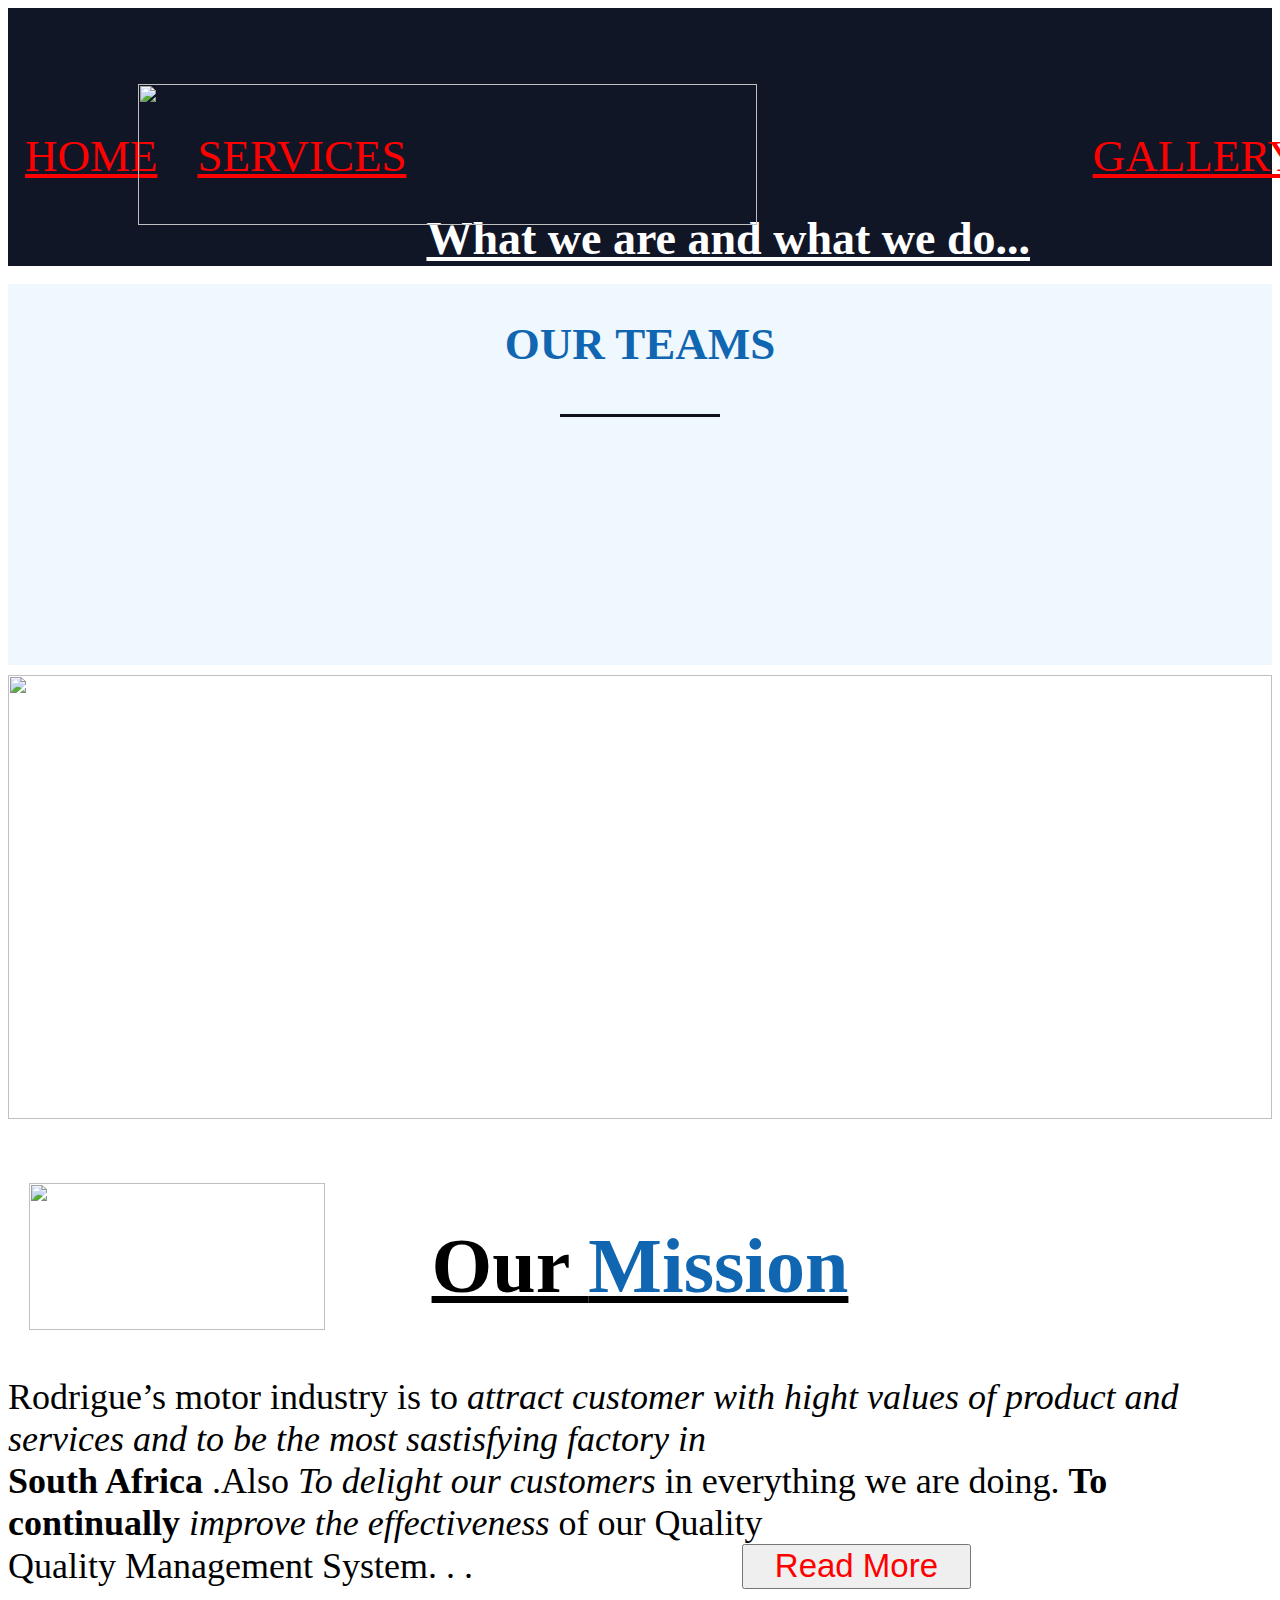
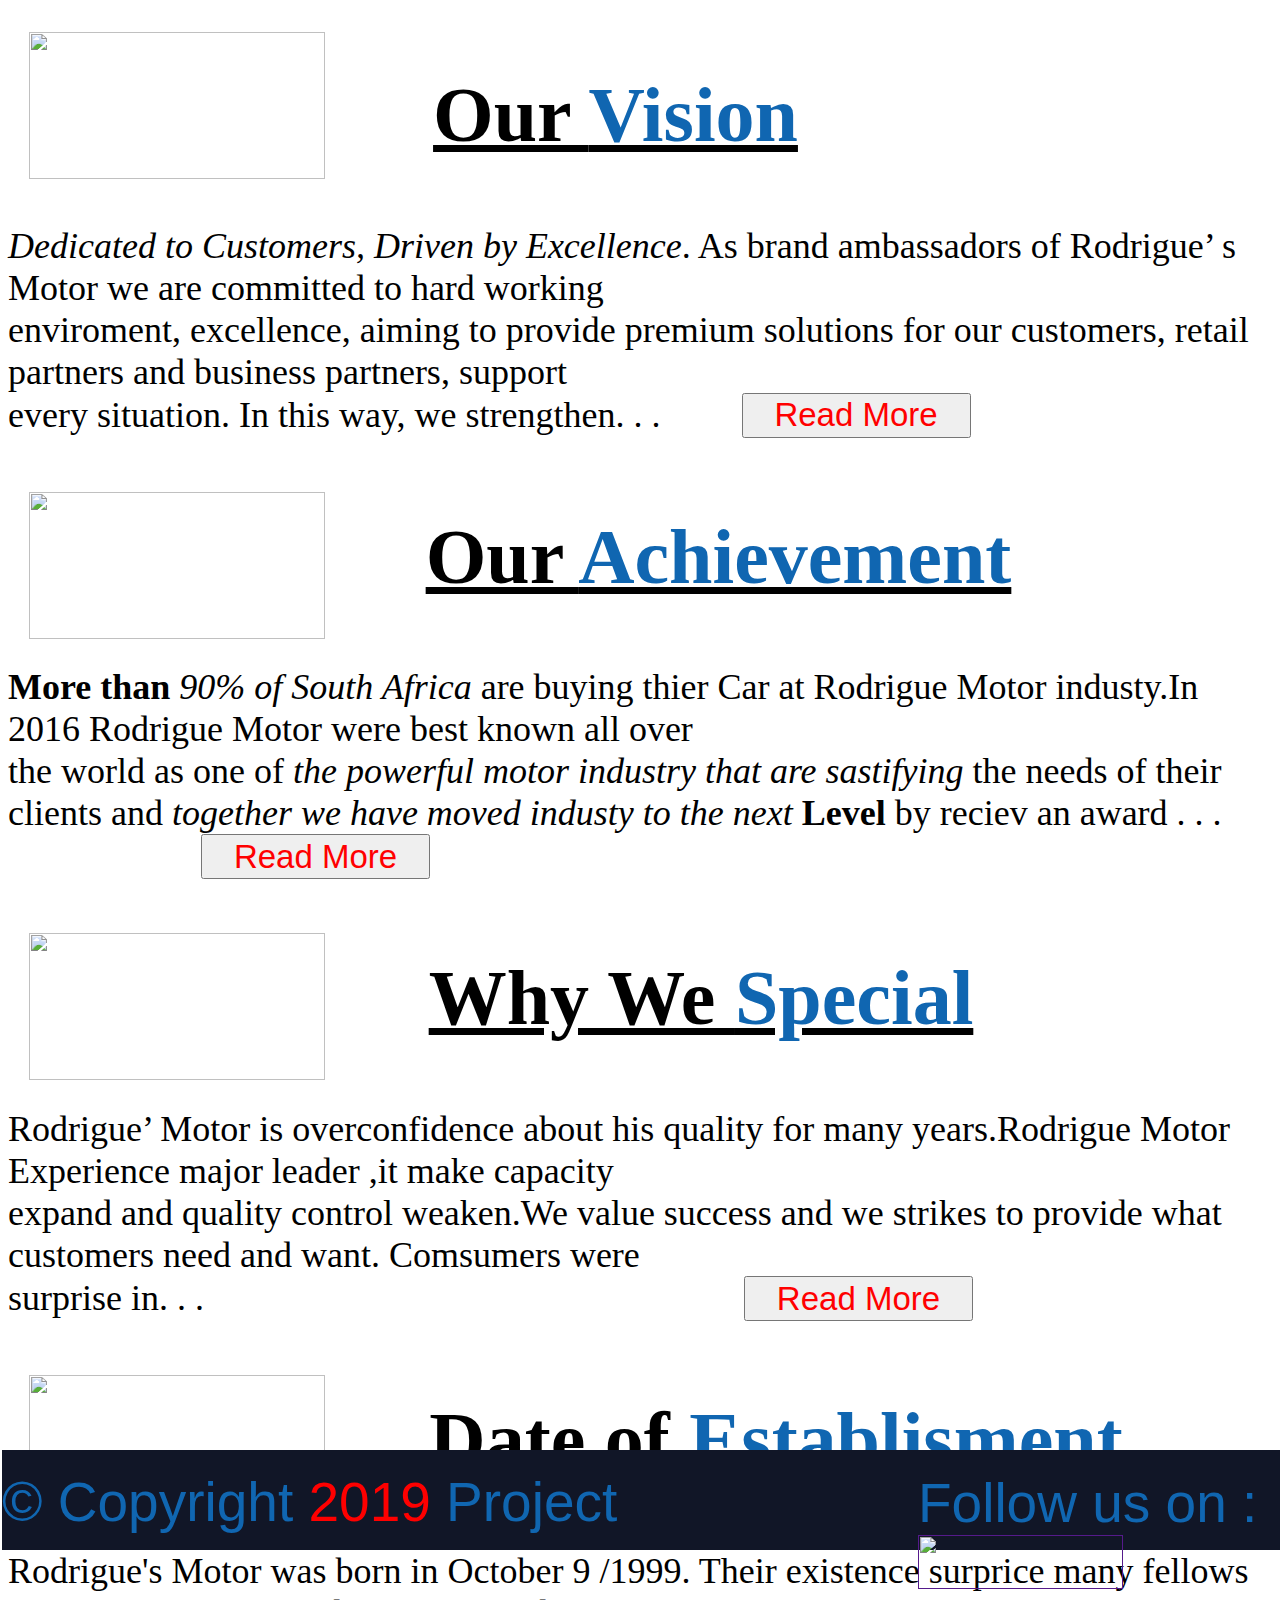
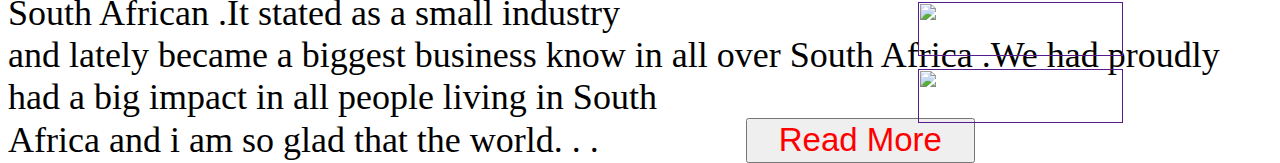
==== About us page/About.html @ 65e1bde3 "Add files via upload" ====
<!DOCTYPE html>
<html>
<head>
  <title>About us Form</title>
  <link rel="stylesheet" href="style.css">
  <link href='https://fonts.googleapis.com/css?family=PT+Sans+Narrow:400,700' rel='stylesheet' type='text/css'> <!-- PT Sans Narrow /-->
  <link href='https://fonts.googleapis.com/css?family=Open+Sans:400,300,600,700,800' rel='stylesheet' type='text/css'> <!-- Open Sans /-->
  <link rel="stylesheet" href="https://use.fontawesome.com/releases/v5.1.0/css/all.css">
</head>
<body>
<!--=-----===== start of the code------=====-->

<!-- wrapper of the page-->
  <div class="wrapper">
    <div id="mainmenu">
      <div class="logoarea">
        <img alt="" src="images/HOUSE_03_03.png">
      </div>
      <div class="Innermainmenu">
        <ul>
          <li><a href="../Home page/Home.html" target=”_blank”> Home</a></li>
          <li><a href="../order form/order.html" target=”_blank”> Services</a></li>
          <li><a href="../Gallery page/Gallery.html" target=”_blank”> Gallery</a></li>
          <li><a href="../Contactpage/index.html" target=”_blank”> contact us</a></li>
          <li><a href="#"> About us</a></li>
        </ul>
      </div>
     </div>
   </div> 

<!-- intoduction heading of the page-->
  <div class="heading">
    <h3 class="h3">What we are and what we do...</h3>
  </div>
<!-- our team sessions  page-->
  <div class="team">
    <h1> Our Teams</h1>
    <span class="boarder"></span>
    <div class="ps">
      <a href="#p3"><img  alt="" src="images/image 2.jpg"  > </a>
      <a href="#p2"><img  alt="" src="images/Angelina-Jolie.png" ></a>
      <a href="#p1"><img  alt="" src="images/Motsepe-1.jpg"></a>
    </div>
    <div class="section" id="p1">
      <span class="name">Patrice  Motsepe
        <p>  Role: Manager</p>
      </span>
      <span class="boarder"></span>
      <p>Patrice Tlhopane Motsepe is a South African mining businessman and billionaire. He is the founder and executive chairman of African Rainbow Minerals, which has interests in gold, ferrous metals, base metals, and platinum.
      </p>
    </div>
    <div class="section" id="p2">
      <span class="name">Angelina Jolie
        <p>Role: Designer</p> 
      </span>
      <span class="boarder"></span>  
      <p>Angelina Jolie is an American actress, filmmaker, and humanitarian. The recipient of such accolades as an Academy Award and three Golden Globe Awards, she has been named Hollywood's highest-paid actress multiple times.
      </p>
    </div>
    <div class="section" id="p3">
      <span class="name">Jamie Darwards
        <p>Role: Director</p>
      </span>
      <span class="boarder"></span>
      <p>Jamie Darwards is a South African mining businessman and billionaire. He is the founder and executive chairman of African Rainbow Minerals, which has interests in gold, ferrous metals, base metals, and platinum.
      </p>
    </div>
    </div>
   </div>

<!-- image of people holding a trophy-->
   <img  class="aboutuslogo" alt="" src="images/List of people.jpg">

<!-- footer of the page  -->
   <footer id="footer">
     <div class="copy"> &copy; Copyright <font color="red">2019</font> Project</div>
     <div class="followus">Follow us on :
       <a href=""><img alt="" src="images/Twitter.png" ></a>
       <a href=""><img alt="" src="images/instagram.png"></a>
       <a href=""><img alt="" src="images/facebook Icon.png"></a>
     </div>
    </footer>
    
<!-- go up button with an external JavaScript -->
    <button onclick="topFunction()" id="myBtn" title="Go to top">Top</button>
    <script src="main.js"></script>

    
<!-- about us container that display logo and information-->
    <div class="aboutcontainer">

      <div class="container">
        <div>
          <img class="mission"alt="" src="images/Mision1.png">
          <h2 id="mission">Our <font color="#1066b1">Mission </font></h2>
          <p class="missionParagrapht"> Rodrigue’s motor industry is to <i>  attract customer with hight values of product and services and to be the most sastisfying factory in</i> </br>
            <strong> South Africa </strong>.Also <i>To delight our customers </i>in everything we are doing.  <strong> To continually</strong> <i> improve the effectiveness</i>  of our Quality </br>
            Quality Management System. . .<button class="buttonmission"> Read More </button>
          </p>
        </div>

        <div class="vission">
          <img class="mission"alt="" src="images/Vision.png">
          <h2 id="Vision">Our <font color="#1066b1">Vision </font></h2>
          <p class="missionParagrapht"> <i>Dedicated to Customers, Driven by Excellence</i>. As brand ambassadors of Rodrigue’ s Motor we are committed to hard working </br>
             enviroment, excellence, aiming to provide premium solutions for our customers, retail partners and business partners, support  </br>
            every situation. In this way, we strengthen. . .<button class="buttonvission"> Read More </button>
          </p>
        </div>

        <div class="Achievement">
          <img class="mission"alt="" src="images/Trophy.png">
          <h2 id="Achievement"> Our <font color="#1066b1">Achievement </font></h2>
          <p class="missionParagrapht"><strong>More than</strong> <i>90% of South Africa</i> are buying thier  Car at Rodrigue Motor industy.In 2016 Rodrigue Motor were best known all over  </br>
             the world as one of <i>the powerful motor industry that are sastifying </i>the needs of their clients and <i>together we have moved industy to 
             the next</i><strong> Level </strong> by reciev an award . . .<button class="buttonachievement"> Read More </button>
          </p>
        </div>

        <div class="Special">
          <img class="mission"alt="" src="images/Unity 2.png">
          <h2 id="Special"> Why We <font color="#1066b1"> Special </font></h2>
          <p class="missionParagrapht">Rodrigue’ Motor is overconfidence about his quality for many years.Rodrigue Motor Experience major leader ,it   make capacity   </br>
             expand and quality control weaken.We value success and we strikes to provide what customers need    and want. Comsumers were  </br>
             surprise in. . .<button class="buttonspecial"> Read More </button>
          </p>
        </div>

        <div class="Date">
          <img class="mission"alt="" src="images/Date of establishment Logo.png">
          <h2 id="Date">Date of  <font color="#1066b1"> Establisment </font></h2>
          <p class="missionParagrapht">Rodrigue's Motor was born in October 9 /1999. Their existence surprice many fellows South African .It stated as a small industry  </br>
             and lately became a biggest business know in all over South Africa .We had proudly had a big impact in all people living in South </br>
             Africa and i am so glad that the world. . .<button class="buttonDate"> Read More </button>
          </p>
        </div>

      </div>  
    </div>
<!--=-----===== end of the code------=====-->
</body>

</html>
---- About us page/style.css ----
html,body{
    height: 100%;
    scroll-behavior: smooth;
}
body{
    background-color: white;
    height: 100vh;
    background-size: cover;
    background-position: center;
}
/*----start of Wrapper css code------*/
.wrapper{
    width: 100%;
    background-color:#111627; 
    height: 258px
}
#mainmenu{
    padding-bottom: 100px;
}
.logoarea{
	width:1241px;
	height:356px;
	position:absolute;
	left:50%;
	top:0px;
	margin:90px 0px 0px -688px;
}
.logoarea img{
    width: 619px;
    height: 141px;
    margin: -6px 0px 0px 186px;
}
.Innermainmenu{
	width:1903px;
    margin:6px 0px 1px -3px;
}
.Innermainmenu ul{
    margin: 0px;
    padding: 0px;
    list-style: none;
    text-align: right;
}
.Innermainmenu ul li{
    float: none;
    display: inline-block;
}
.Innermainmenu ul li:nth-child(1){
    float: left;  
}
.Innermainmenu ul li:nth-child(2){
    float: left;  
}
.Innermainmenu ul li a{
    color: red;
    font-size: 45px;
    text-transform: uppercase;
    display: block;
    padding: 66px 20px;
    transition: 0.6s all;
    margin-top: 56px;
}
.Innermainmenu a:hover,.active{
    color: dodgerblue;
    transform: scale(1.1);
}



/*----intoduction heading of the page ------*/
.heading{
    margin: 99px 67px 42px 0px;
    height: 0px;
}
.heading h3{
    color: white;
    font-size: 46px;
    margin: -153px 0px -200px 0px;
    text-decoration-line: underline;
}

/*----Start of team css code-----*/
.team{

    margin-top:72px;
    text-align: center;
    background: aliceblue;
}
.team h1{
    text-transform: uppercase;
    margin-bottom: 44px;
    color:#1066b1;
    font-size: 45px;
}
.team, .fa{
    color: red;
    padding: 4px;
}
.boarder{
    display: block;
    margin: auto;
    width: 160px;
    height: 3px;
    margin-bottom: 40px;
    background: #101119;
}
.boarder img{
    height: 159px;
}
.ps{
    margin-bottom: 40px;
}
.ps a{
    display: inline-block;
    margin: 0 79px;
    width: 160px;
    height: 160px;
    overflow: hidden;
    border-radius: 50%;
}
.ps a img{
    width: 100%;
    filter: grayscale(100%);
    transition: 0.4s all;
}
.ps a:hover > img{
    filter: none;
    transform: scale(1.1);
} 

.section{
    width: 600px;
    margin: auto;
    font-size: 20px;
    color: black;
    text-align: justify;
    height: 0;
    overflow: hidden;
}
.section:target{
    height: auto;
}
.section h1 {
    font-size: 22px;
    color: black;
    text-align: justify;
    text-decoration-line: underline;
}
.name{
    display: block;
    margin-bottom: 30px;
    text-align: center;
    text-transform: uppercase;
    font-size: 22px;
}

/*----start of about us logo image of people lifting a trofy*/
.aboutuslogo{
    width: 100%;
    height: 444px;
    margin-top: 10px ;
}

/*----start of footer css code ------*/
#footer{
    width: 100%;
    background-color:#111627; 
}
#footer{
    background-color: #111627;
    position: absolute;
    height: 100px;
    margin: 1927px 0px 0px -6px ;
    clear: both;
}
.copy{
    font-family: 'Franklin Gothic Medium', 'Arial Narrow', Arial, sans-serif;
    color:#1066b1;
    font-size: 55px;
    margin-top: 20px
}
.followus{
    font-family: 'Franklin Gothic Medium', 'Arial Narrow', Arial, sans-serif;
    color:#1066b1;
    font-size: 55px;
    margin:-63px 0px 0px 916px;
}
.followus img{
    width: 205px; 
    height: 54px;
}
/*----css code of the top button-----*/
#myBtn {
    display: none;
    position: fixed;
    bottom: 20px;
    right: 30px;
    z-index: 99;
    font-size: 18px;
    border: none;
    outline: none;
    background-color: red;
    color: white;
    cursor: pointer;
    padding: 15px;
    border-radius: 4px;
  }
  #myBtn:hover {
    background-color: #111627;
  }

  /*----about us container that display logo and information css code-----*/
  .container{
    margin-top: -277px;
  }
  .mission{
    width: 296px;
    height: 147px;
    margin: 337px 0px 0px 21px;
  }
  #mission{
    text-align: center;
    font-size: 78px;
    margin-top: -113px;
    text-decoration-line: underline;
}
  .missionParagrapht{
      width: 100%;
      font-size: 36px;
  }
  .buttonmission{
      color: red;
      margin-left: 269px;
      width: 229px;
      height: 45px;
      font-size: 33px;
      font-family: 'Franklin Gothic Medium', 'Arial Narrow', Arial, sans-serif;
      cursor: pointer;
  }

  .vission{
      margin-top: -330px;
  }
  #Vision{
      text-align: center;
      font-size: 78px;
      margin-top: -113px;
      margin-left: -49px;
      text-decoration-line: underline;
}
  .buttonvission{
      color: red;
      margin-left: 81px;
      width: 229px;
      height: 45px;
      font-size: 33px;
      font-family: 'Franklin Gothic Medium', 'Arial Narrow', Arial, sans-serif;
      cursor: pointer;
  }

.Achievement{
      margin-top: -319px;
}
#Achievement{
      text-align: center;
      font-size: 78px;
      margin-top: -131px;
      margin-left: 157px;
      text-decoration-line: underline;
}
.buttonachievement{
      color: red;
      margin-left: 193px;
      width: 229px;
      height: 45px;
      font-size: 33px;
      font-family: 'Franklin Gothic Medium', 'Arial Narrow', Arial, sans-serif;
      cursor: pointer;
}
.Special{
      margin-top: -319px;
}
#Special{
      text-align: center;
      font-size: 78px;
      margin-top: -131px;
      margin-left: 122px;
      text-decoration-line: underline;
}
.buttonspecial{
      color: red;
      margin-left: 540px;
      width: 229px;
      height: 45px;
      font-size: 33px;
      font-family: 'Franklin Gothic Medium', 'Arial Narrow', Arial, sans-serif;
      cursor: pointer;
}
.Date{
      margin-top: -319px;
}
#Date{
      text-align: center;
      font-size: 78px;
      margin-top: -131px;
      margin-left: 272px;
      text-decoration-line: underline;
}
.buttonDate{
      color: red;
      margin-left: 147px;
      width: 229px;
      height: 45px;
      font-size: 33px;
      font-family: 'Franklin Gothic Medium', 'Arial Narrow', Arial, sans-serif;
      cursor: pointer;
}

.word{
     font-size: 36px;
}
/*----end */
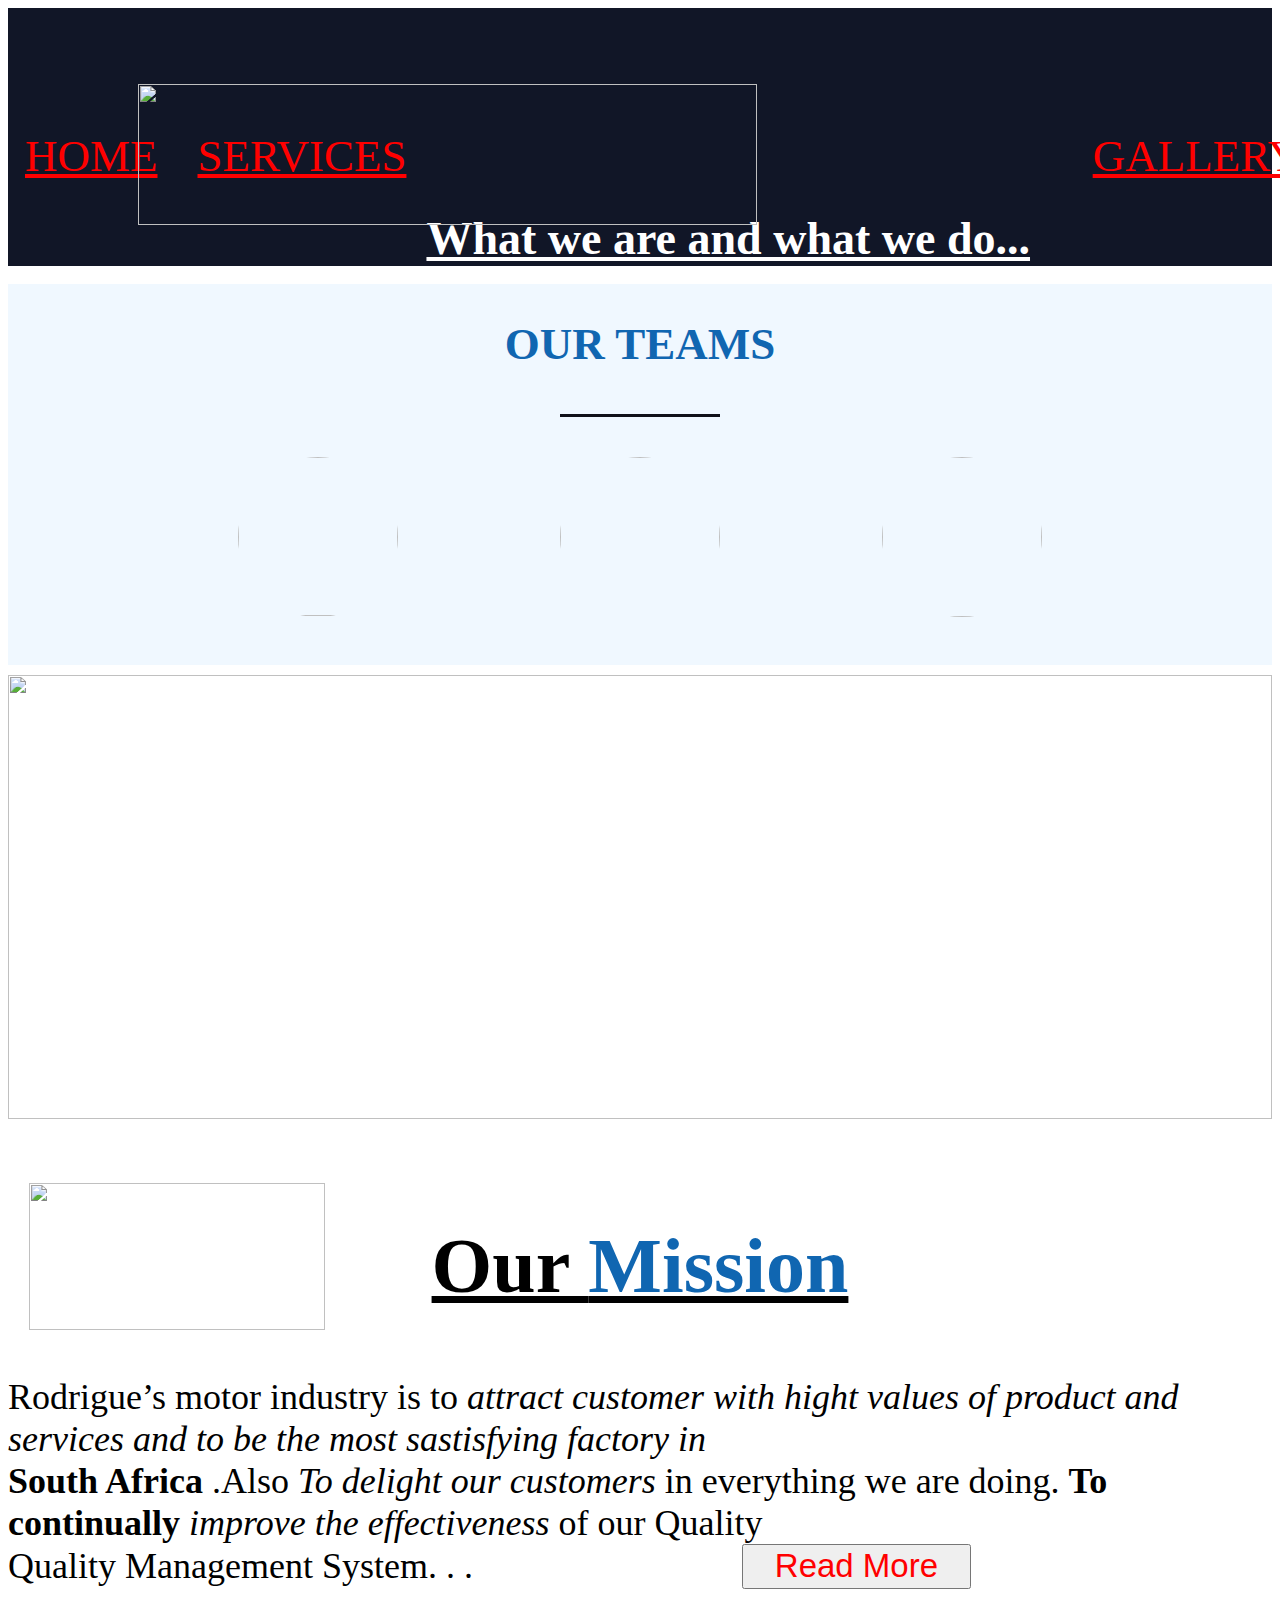
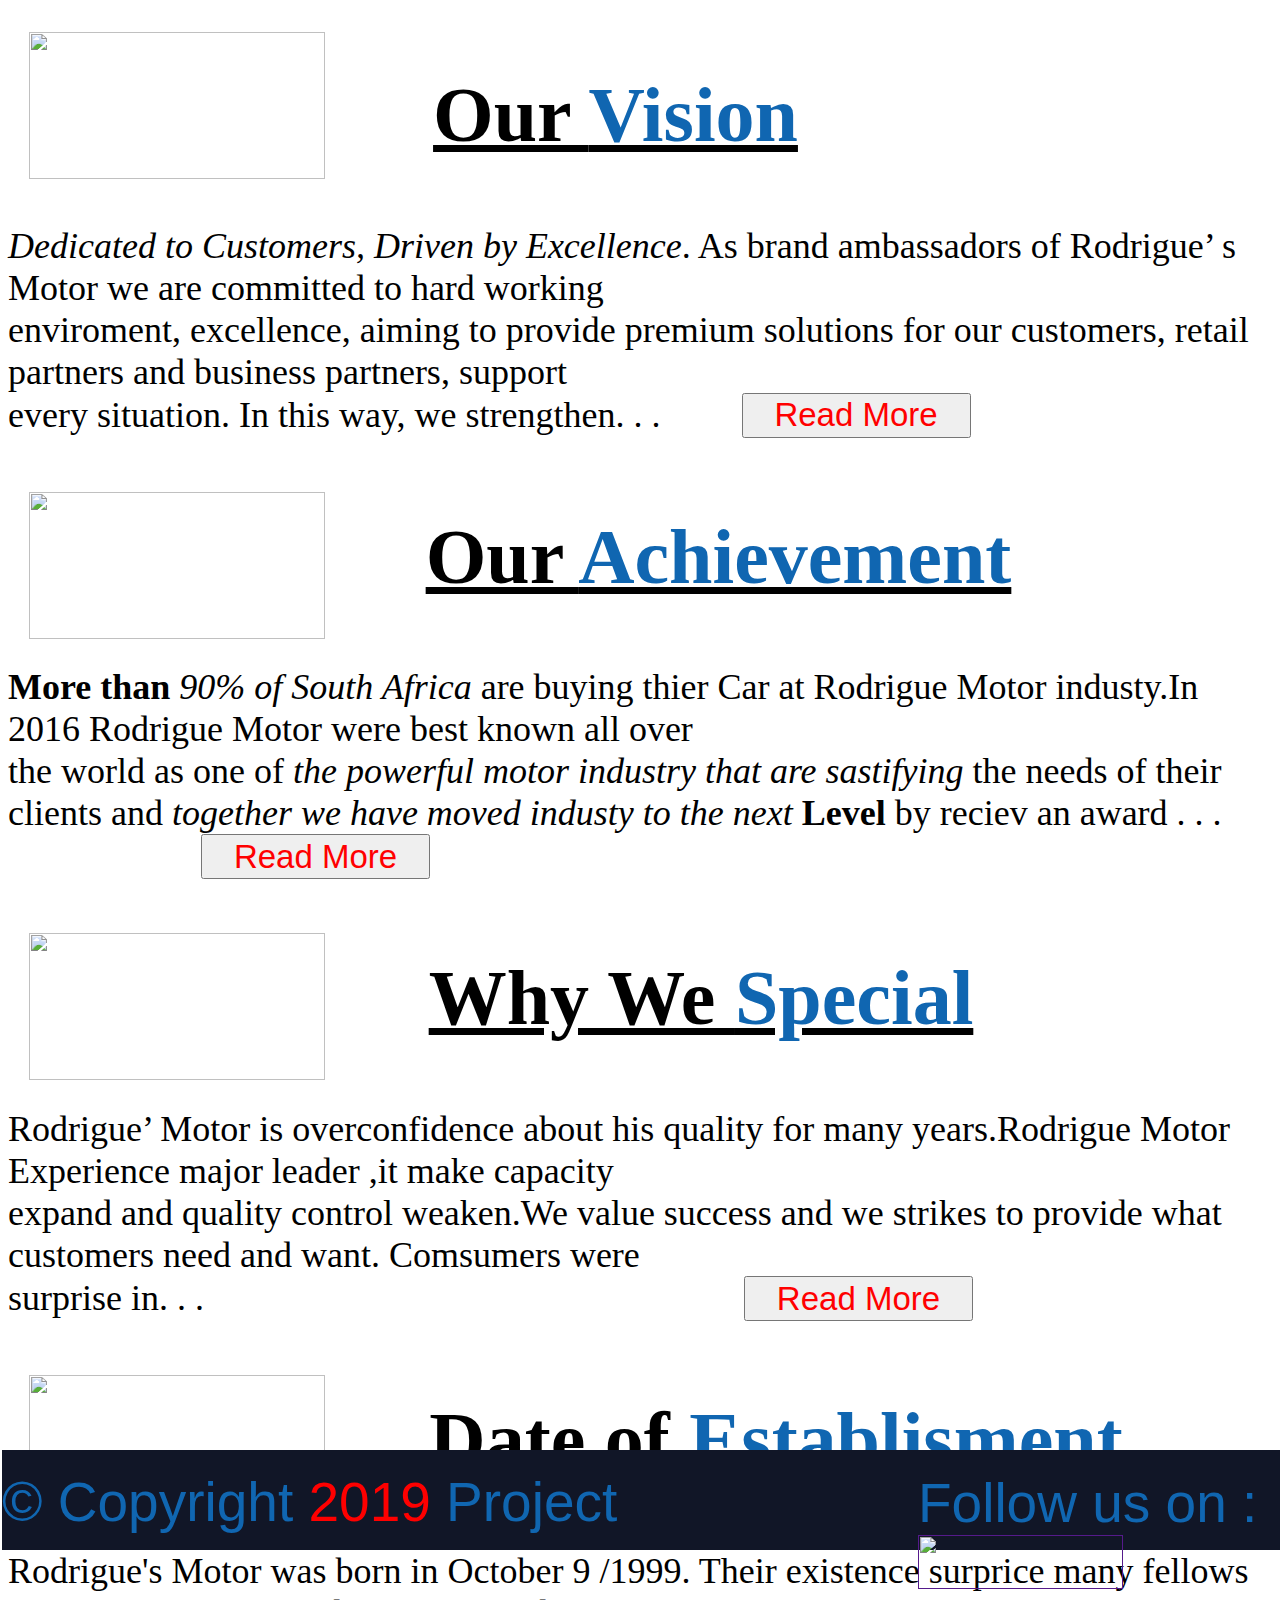
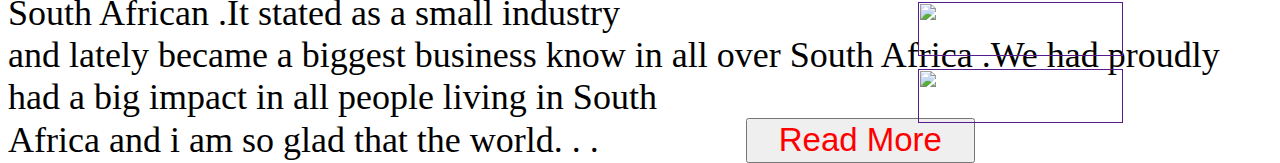
==== commit 07acc48e: "Add files via upload" ====
--- a/About us page/About.html
+++ b/About us page/About.html
@@ -37,9 +37,9 @@
     <h1> Our Teams</h1>
     <span class="boarder"></span>
     <div class="ps">
-      <a href="#p3"><img  alt="" src="images/image 2.jpg"  > </a>
-      <a href="#p2"><img  alt="" src="images/Angelina-Jolie.png" ></a>
-      <a href="#p1"><img  alt="" src="images/Motsepe-1.jpg"></a>
+      <a href="#p3"><img  alt="" src="images/image 2.jpg" style="height: 159px;" > </a>
+      <a href="#p2"><img  alt="" src="images/Angelina-Jolie.png" style="height: 161px;" ></a>
+      <a href="#p1"><img  alt="" src="images/Motsepe-1.jpg" style="height: 160px;" ></a>
     </div>
     <div class="section" id="p1">
       <span class="name">Patrice  Motsepe
